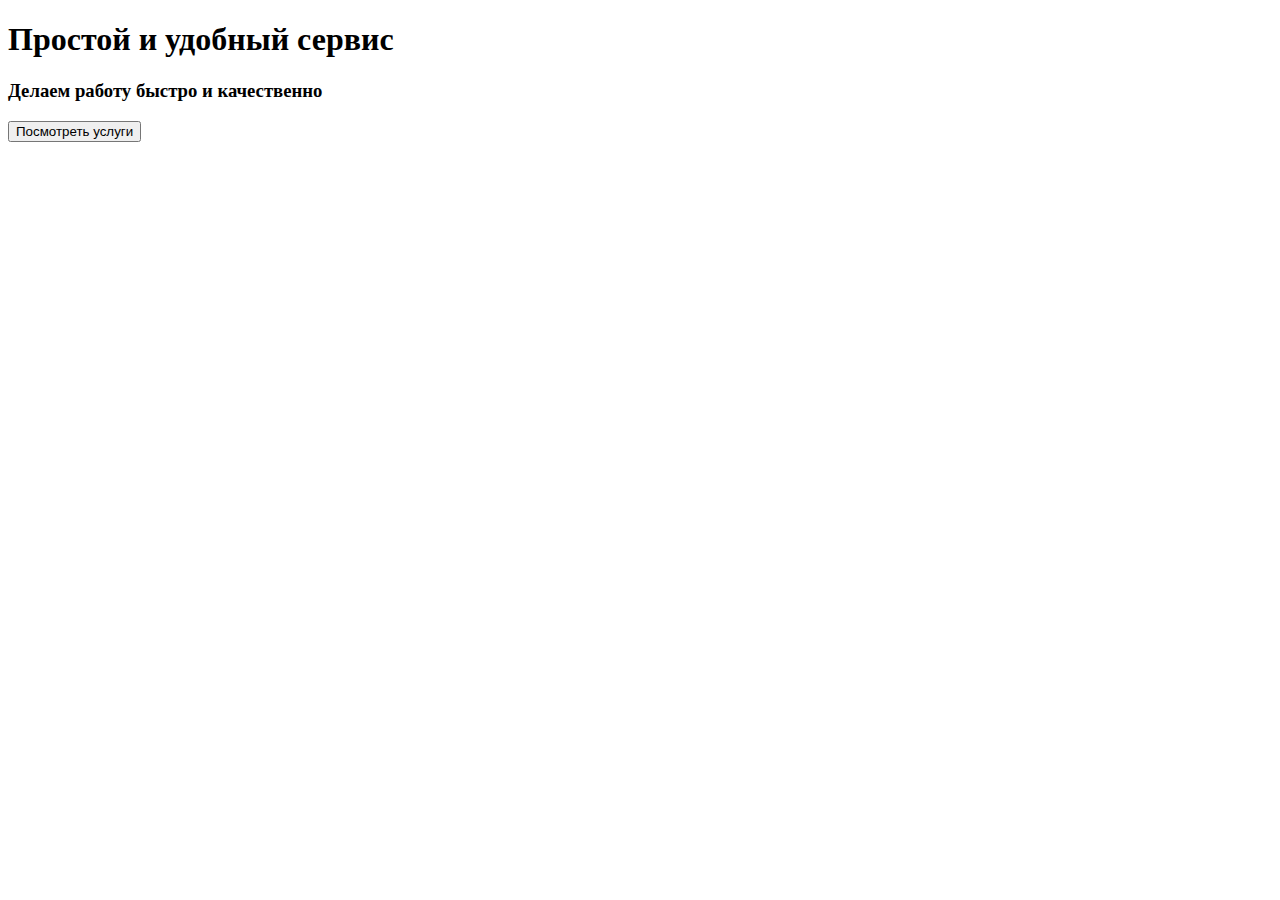
==== src/main/resources/templates/index.html @ a1744932 "hw" ====
<!DOCTYPE html>
<html lang="en" xmlns:th="www.thymeleaf.org">
<head>
    <meta charset="UTF-8">
    <title>Главная страница</title>
    <link rel="stylesheet" th:href="@{/main.css}">
</head>
<body>
    <div th:replace="layouts/header :: header"></div>
    <main class="wrap">
        <h1 class="simserv">Простой и удобный сервис</h1>
        <h3 class="dowork">Делаем работу быстро и качественно</h3>
        <button onclick="location.href='/uslugi'">
                Посмотреть услуги
        </button>
    </main>
    <div th:replace="layouts/footer :: footer"></div>
</body>
</html>
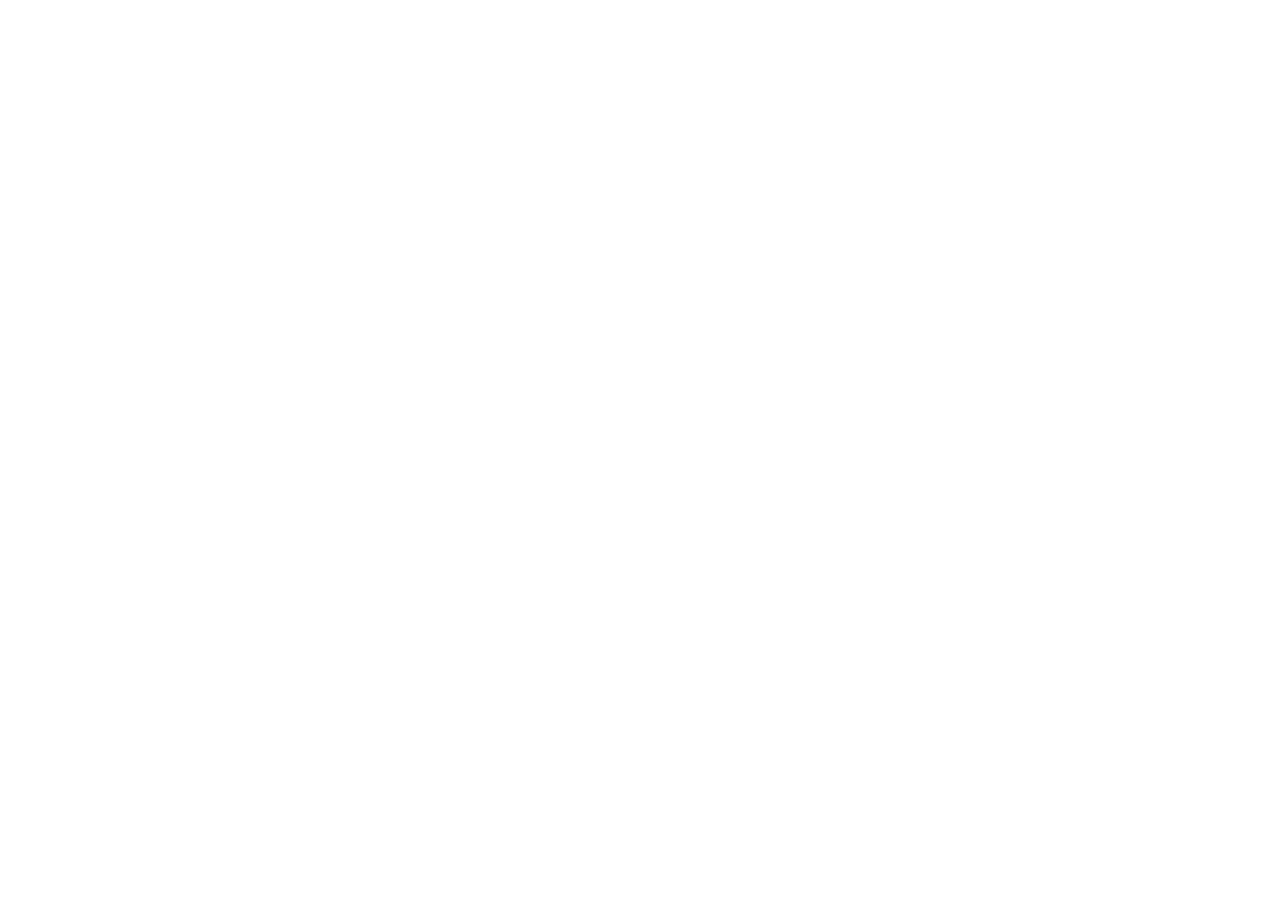
==== commit a4a16a6a: "hw" ====
--- a/src/main/resources/templates/index.html
+++ b/src/main/resources/templates/index.html
@@ -2,7 +2,7 @@
 <html lang="en" xmlns:th="www.thymeleaf.org">
 <head>
     <meta charset="UTF-8">
-    <title>Главная страница</title>
+    <title th:text="${title}"/>
     <link rel="stylesheet" th:href="@{/main.css}">
 </head>
 <body>
